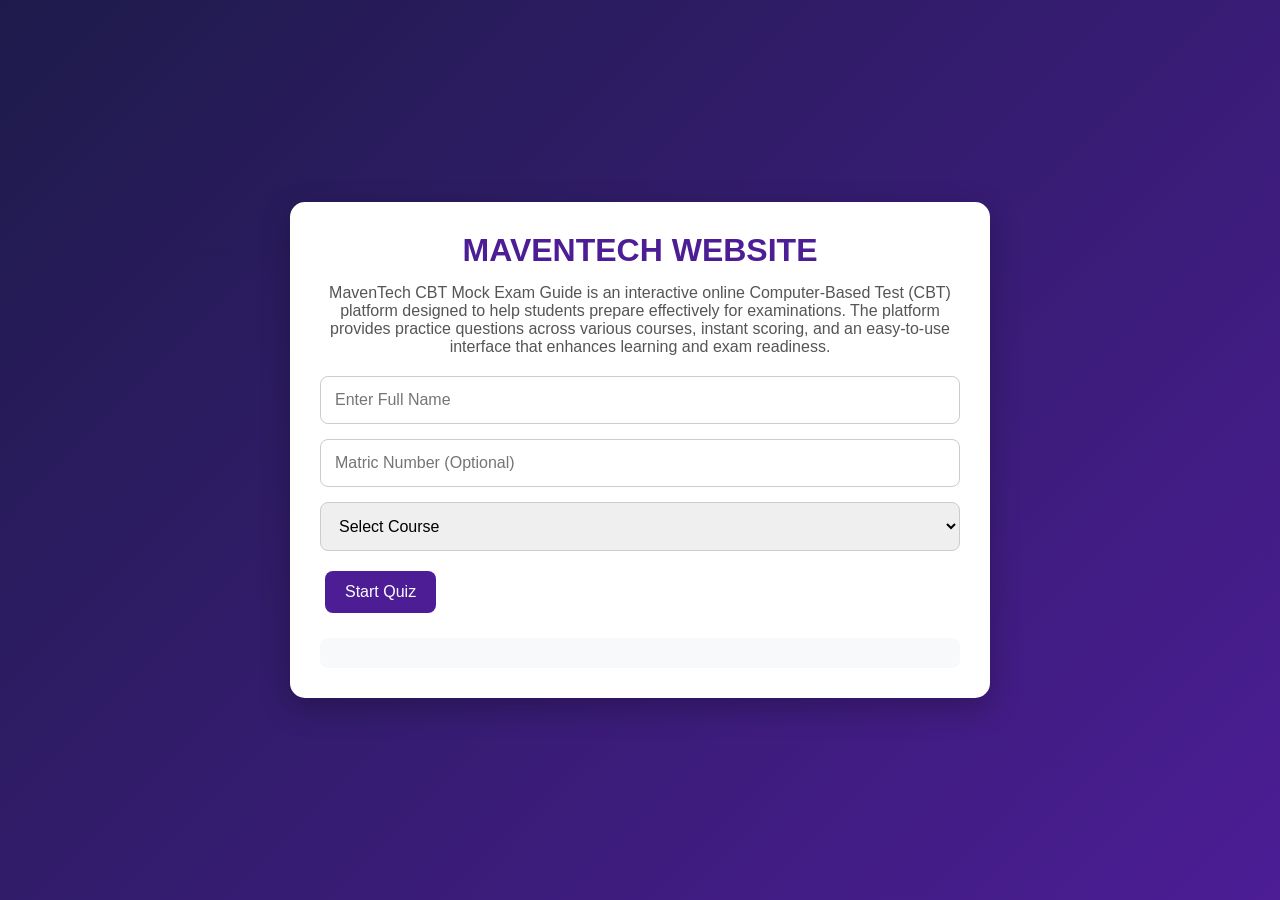
==== index.html @ 63933e1a "Add additional course options to select element" ====
<!DOCTYPE html>
<html lang="en">
<head>
  <meta charset="UTF-8">
  <meta name="viewport" content="width=device-width, initial-scale=1.0">
  <title>MavenTech CBT</title>
  <link rel="stylesheet" href="style.css">
</head>
<body>

<div class="container" id="start-screen">

  <h1>MAVENTECH WEBSITE</h1>

  <p>
    MavenTech CBT Mock Exam Guide is an interactive online Computer-Based Test (CBT) platform designed to help students prepare effectively for examinations. The platform provides practice questions across various courses, instant scoring, and an easy-to-use interface that enhances learning and exam readiness.
  </p>

  <input
    type="text"
    id="studentName"
    placeholder="Enter Full Name"
  >

  <input
    type="text"
    id="matricNo"
    placeholder="Matric Number (Optional)"
  >

  <select id="course">
    <option value="">Select Course</option>
    <option value="GST112">GST 112</option>
    <option value="MTH132">MTH 132</option>
    <option value="MTH132B">MTH 132 Part B</option>
<option value="MTH132C">MTH 132 Part C</option>
<option value="MTH132D">MTH 132 Part D</option>
    <option value="PHY102">PHY 102</option>
    <option value="PHY102B">PHY 102 Part B </option>
    <option value="PHY102C">PHY 102 Part C</option>
    <option value="PHY102D">PHY 102 Part D</option>
    <option value="CSC104">CSC 104</option>
    <option value="CSC122">CSC 122</option>
    <option value="CSC122B">CSC 122 Part B</option>
    <option value="CSC122C">CSC 122 Part C</option>
    <option value="CSC122D">CSC 122 Part D</option>
    <option value="COS102">COS 102</option>
    <option value="STA112">STA 112</option>
    <option value="CYB102">CYB 102</option>
    <option value="CYB102B">CYB 102 Part B</option>
    <option value="CYB102C">CYB 102 Part C</option>
    <option value="CYB104">CYB 104</option>
    <option value="CHM102">CHM 102</option>
    <option value="BIO102">BIO 102</option>
    <option value="BIO102B">BIO 102 Part B</option>
    <option value="BIO102C">BIO 102 Part C</option>
  </select>

  <button onclick="startQuiz()">
    Start Quiz
  </button>

  <div id="previousResult"></div>

</div>


<div class="container hidden" id="quiz-screen">

  <div class="top-bar">

    <div>
      <strong>Name:</strong>
      <span id="displayName"></span>
    </div>

    <div>
      <strong>Course:</strong>
      <span id="displayCourse"></span>
    </div>

    <div id="timer">
      Time Left: 30:00
    </div>

  </div>

  <div class="progress-box">
    <div id="progress-bar"></div>
  </div>

  <h2 id="question-number"></h2>

<h3 id="question"></h3>

<div id="options"></div>

<div class="buttons">
    <button onclick="previousQuestion()">Previous</button>

    <button onclick="nextQuestion()">Next</button>

    <button onclick="submitQuiz()">Submit</button>
</div>

<div id="questionPalette" class="question-palette"></div>
  
</div>

<div class="container hidden" id="result-screen">

  <h1>Quiz Completed!</h1>

  <h2 id="resultName"></h2>

  <h3 id="resultCourse"></h3>

  <h2 id="score"></h2>

  <button onclick="reviewAnswers()">
    Review Answers
  </button>

  <button onclick="location.reload()">
    Retake Quiz
  </button>

  <div id="reviewBox"></div>

</div>

<script src="script.js"></script>
<div id="confirmModal" class="modal-overlay" style="display:none;">
  <div class="modal-box">
    <p class="modal-text">Are you sure you want to submit?</p>
    <div class="modal-buttons">
      <button id="cancelSubmit" class="modal-btn modal-btn-cancel">Cancel</button>
      <button id="confirmSubmit" class="modal-btn modal-btn-confirm">Yes, Submit</button>
    </div>
  </div>
</div>

</body>
</html>
---- style.css ----
* {
  margin: 0;
  padding: 0;
  box-sizing: border-box;
  font-family: Arial, sans-serif;
}

body {
  background: linear-gradient(135deg, #1e1b4b 0%, #4c1d95 100%);
  min-height: 100vh;
  display: flex;
  justify-content: center;
  align-items: center;
  padding: 20px;
}

.container {
  width: 100%;
  max-width: 700px;
  background: #ffffff;
  padding: 30px;
  border-radius: 15px;
  box-shadow: 0 10px 30px rgba(0, 0, 0, 0.25);
}

.hidden {
  display: none;
}

h1 {
  text-align: center;
  color: #4c1d95;
  margin-bottom: 15px;
}

p {
  text-align: center;
  color: #555;
  margin-bottom: 20px;
}

input,
select {
  width: 100%;
  padding: 14px;
  margin-bottom: 15px;
  border: 1px solid #ccc;
  border-radius: 8px;
  font-size: 16px;
}

input:focus,
select:focus {
  outline: none;
  border-color: #7c3aed;
  box-shadow: 0 0 0 3px rgba(124, 58, 237, 0.15);
}

button {
  padding: 12px 20px;
  border: none;
  background: #4c1d95;
  color: white;
  border-radius: 8px;
  cursor: pointer;
  margin: 5px;
  font-size: 16px;
  transition: background 0.2s ease;
}

button:hover {
  background: #7c3aed;
}

.top-bar {
  display: flex;
  flex-wrap: wrap;
  justify-content: space-between;
  gap: 10px;
  margin-bottom: 20px;
}

#timer {
  color: #f59e0b;
  font-weight: bold;
}

.progress-box {
  width: 100%;
  height: 12px;
  background: #e5e7eb;
  border-radius: 10px;
  margin-bottom: 20px;
}

#progress-bar {
  width: 0%;
  height: 100%;
  background: linear-gradient(90deg, #7c3aed, #f59e0b);
  border-radius: 10px;
  transition: width 0.3s;
}

#question-number {
  margin-bottom: 15px;
  color: #4c1d95;
}

#question {
  margin-bottom: 20px;
}

.option {
  background: #f8f9fa;
  border: 1px solid #ddd;
  padding: 15px;
  margin-bottom: 10px;
  border-radius: 8px;
  cursor: pointer;
  transition: background 0.15s ease, border-color 0.15s ease;
}

.option:hover {
  background: #f3e8ff;
  border-color: #c4b5fd;
}

.option.selected {
  background: #ede9fe;
  border: 2px solid #7c3aed;
}

.buttons {
  margin-top: 25px;
  display: flex;
  justify-content: space-between;
  flex-wrap: wrap;
}

.review-item {
  background: #f8f9fa;
  padding: 15px;
  border-radius: 8px;
  margin-top: 15px;
}

.correct {
  color: #15803d;
  font-weight: bold;
}

.wrong {
  color: #dc2626;
  font-weight: bold;
}

#previousResult {
  margin-top: 20px;
  padding: 15px;
  background: #f8f9fa;
  border-radius: 8px;
}

@media (max-width: 600px) {
  .top-bar {
    flex-direction: column;
  }

  .buttons {
    flex-direction: column;
  }

  button {
    width: 100%;
  }
}

#options {
  max-height: 350px;
  overflow-y: auto;
}
.modal-overlay {
  position: fixed;
  top: 0;
  left: 0;
  width: 100%;
  height: 100%;
  background: rgba(0, 0, 0, 0.6);
  display: flex;
  justify-content: center;
  align-items: center;
  z-index: 1000;
}

.modal-box {
  background: linear-gradient(135deg, #2e1065, #4c1d95);
  padding: 30px 25px;
  border-radius: 12px;
  text-align: center;
  max-width: 320px;
  box-shadow: 0 8px 24px rgba(0, 0, 0, 0.4);
}

.modal-text {
  color: #fff;
  font-size: 18px;
  margin-bottom: 20px;
}

.modal-buttons {
  display: flex;
  justify-content: center;
  gap: 12px;
}

.modal-btn {
  padding: 10px 20px;
  border: none;
  border-radius: 6px;
  font-size: 15px;
  cursor: pointer;
}

.modal-btn-cancel {
  background: #ddd;
  color: #333;
}

.modal-btn-confirm {
  background: #f59e0b; /* amber accent */
  color: #1e1b4b;
  font-weight: bold;
}
.question-palette {
    display: grid;
    grid-template-columns: repeat(5, 50px);
    gap: 10px;
    margin-top: 20px;
}

.question-palette button {
    width: 45px;
    height: 45px;
    border: none;
    border-radius: 8px;
    background: #ddd;
    cursor: pointer;
    font-weight: bold;
}

.question-palette button.current {
    background: #007bff;
    color: white;
}

.question-palette button.answered {
    background: #28a745;
    color: white;
}
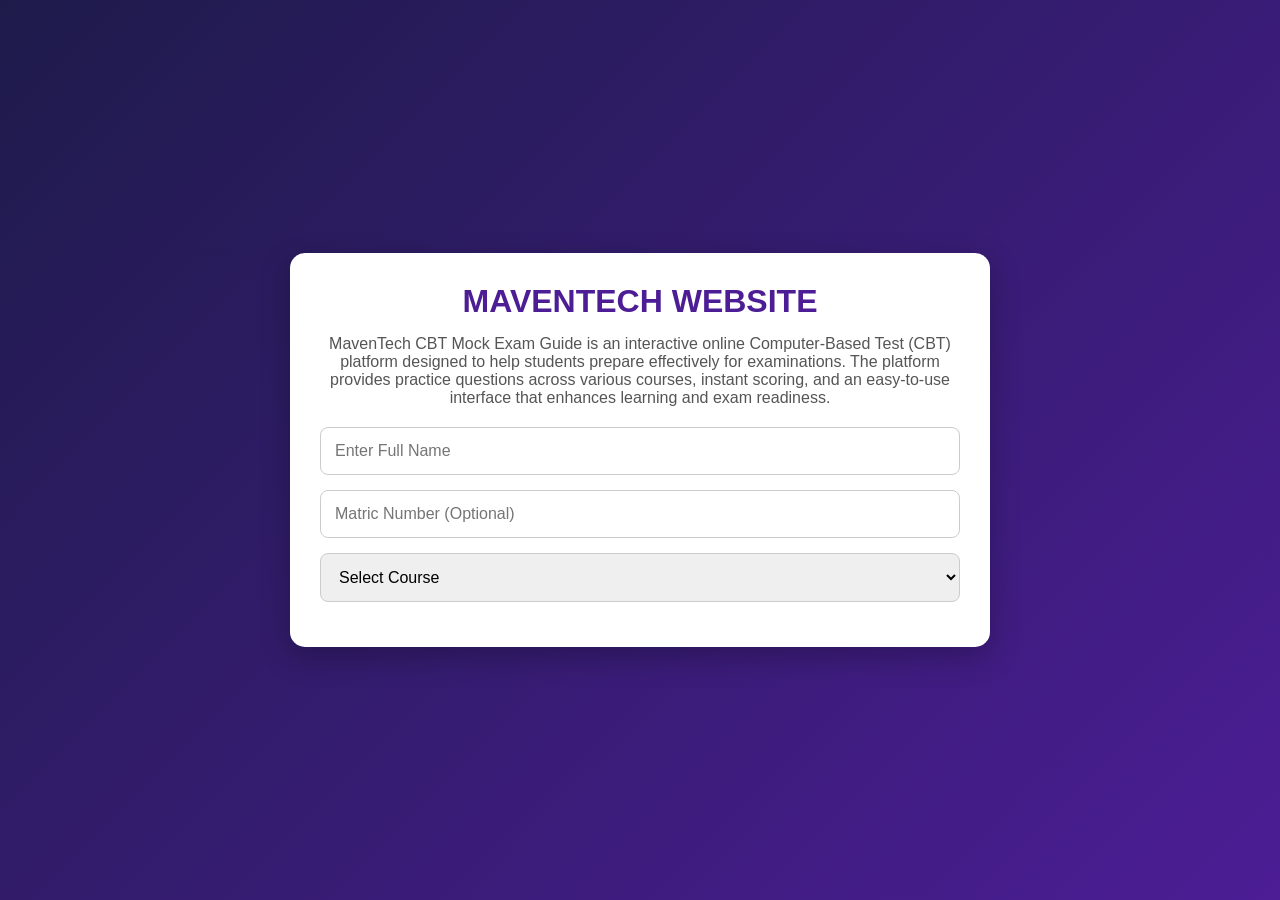
==== commit 6a4bc492: "Add English course options to the select dropdown" ====
--- a/index.html
+++ b/index.html
@@ -30,32 +30,11 @@
 
   <select id="course">
     <option value="">Select Course</option>
-    <option value="GST112">GST 112</option>
-    <option value="MTH132">MTH 132</option>
-    <option value="MTH132B">MTH 132 Part B</option>
-<option value="MTH132C">MTH 132 Part C</option>
-<option value="MTH132D">MTH 132 Part D</option>
-    <option value="PHY102">PHY 102</option>
-    <option value="PHY102B">PHY 102 Part B </option>
-    <option value="PHY102C">PHY 102 Part C</option>
-    <option value="PHY102D">PHY 102 Part D</option>
-    <option value="CSC104">CSC 104</option>
-    <option value="CSC122">CSC 122</option>
-    <option value="CSC122B">CSC 122 Part B</option>
-    <option value="CSC122C">CSC 122 Part C</option>
-    <option value="CSC122D">CSC 122 Part D</option>
-    <option value="COS102">COS 102</option>
-    <option value="STA112">STA 112</option>
-    <option value="CYB102">CYB 102</option>
-    <option value="CYB102B">CYB 102 Part B</option>
-    <option value="CYB102C">CYB 102 Part C</option>
-    <option value="CYB104">CYB 104</option>
-    <option value="CHM102">CHM 102</option>
-    <option value="BIO102">BIO 102</option>
-    <option value="BIO102B">BIO 102 Part B</option>
-    <option value="BIO102C">BIO 102 Part C</option>
-  </select>
-
+    <option value="ENGLISH">ENGLISH</option>
+    <option value="ENGLISHB">ENGLISH PART B</option>
+    <option value="ENGLISHC">ENGLISH PART C</option>
+    <option value="ENGLISHD">ENGLISH PART D</option>
+    
   <button onclick="startQuiz()">
     Start Quiz
   </button>
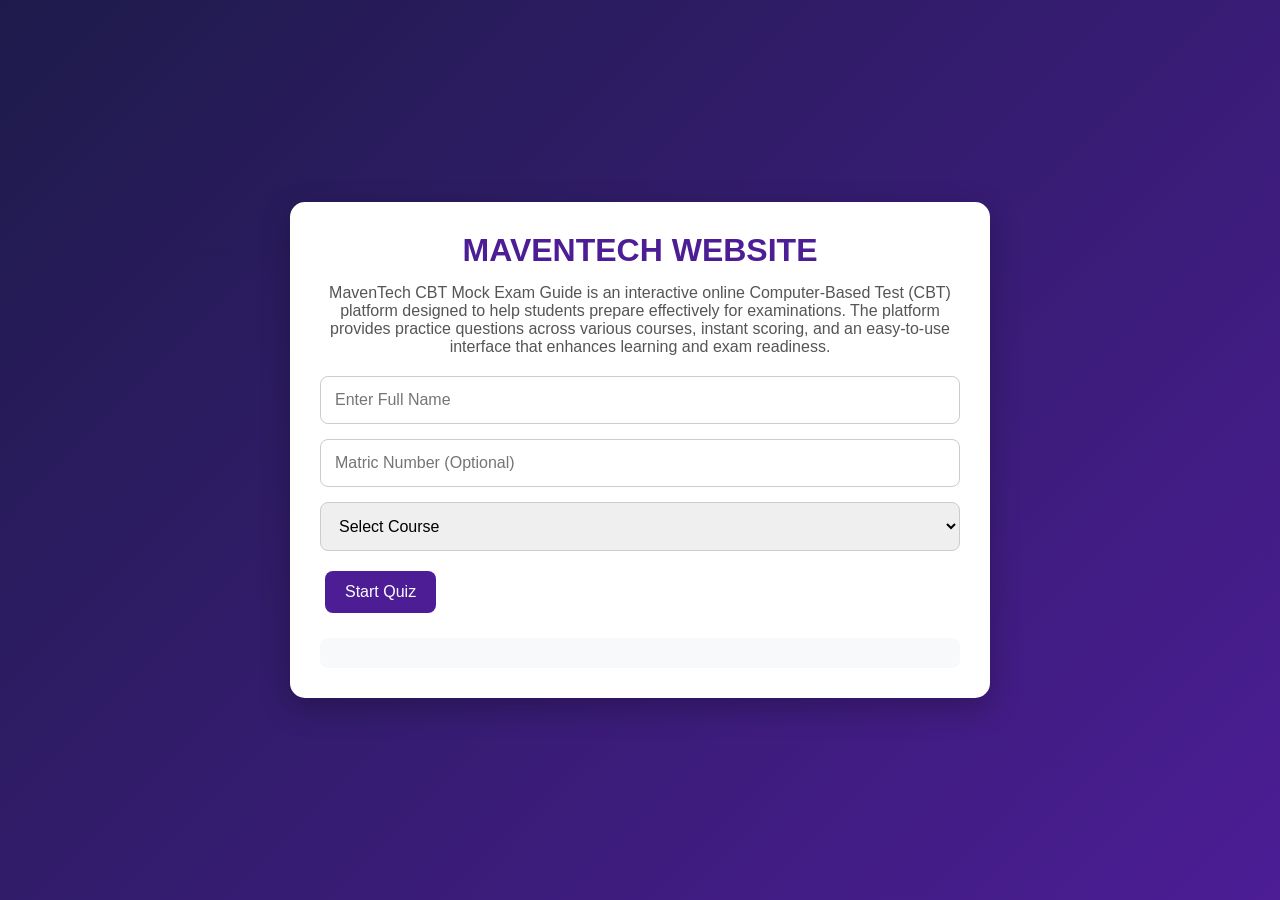
==== commit c38eb4ec: "Rename index-2.html to index.html" ====
--- a/index.html
+++ b/index.html
@@ -34,7 +34,8 @@
     <option value="ENGLISHB">ENGLISH PART B</option>
     <option value="ENGLISHC">ENGLISH PART C</option>
     <option value="ENGLISHD">ENGLISH PART D</option>
-    
+  </select>
+
   <button onclick="startQuiz()">
     Start Quiz
   </button>
@@ -70,20 +71,18 @@
 
   <h2 id="question-number"></h2>
 
-<h3 id="question"></h3>
+  <h3 id="question"></h3>
 
-<div id="options"></div>
+  <div id="options"></div>
 
-<div class="buttons">
+  <div class="buttons">
     <button onclick="previousQuestion()">Previous</button>
+    <button onclick="nextQuestion()">Next</button>
+    <button onclick="submitQuiz()">Submit</button>
+  </div>
 
-    <button onclick="nextQuestion()">Next</button>
+  <div id="questionPalette" class="question-palette"></div>
 
-    <button onclick="submitQuiz()">Submit</button>
-</div>
-
-<div id="questionPalette" class="question-palette"></div>
-  
 </div>
 
 <div class="container hidden" id="result-screen">
@@ -108,7 +107,6 @@
 
 </div>
 
-<script src="script.js"></script>
 <div id="confirmModal" class="modal-overlay" style="display:none;">
   <div class="modal-box">
     <p class="modal-text">Are you sure you want to submit?</p>
@@ -119,5 +117,6 @@
   </div>
 </div>
 
+<script src="script.js"></script>
 </body>
 </html>
